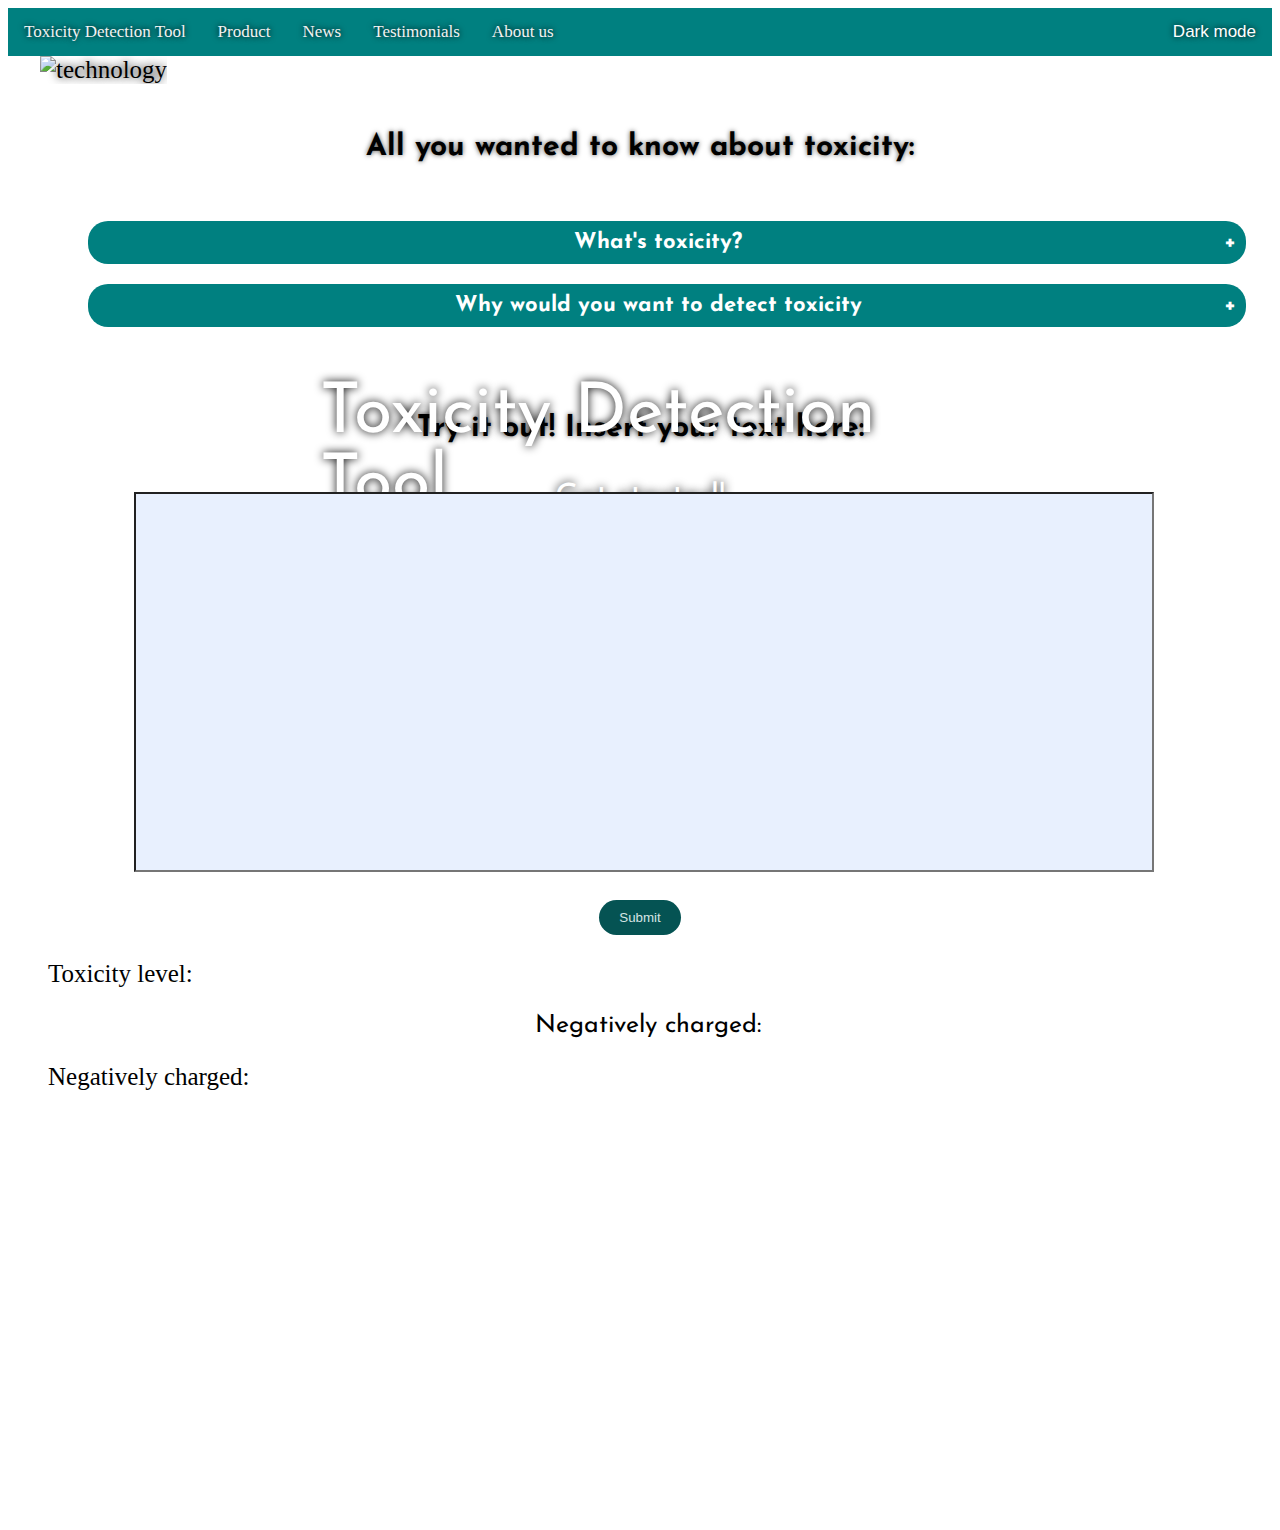
==== index.html @ 4daff63c "Poprwiłam layout textboxa na indexie, wyśrodkowałam gwiazdki na respon., usunęłam interpunkcję z lis" ====
<!--Projekt Wilki.-->
<!DOCTYPE html>
<html>

<link rel="stylesheet" href="style_sheet.css">
<link rel="preconnect" href="https://fonts.googleapis.com">
<link href="https://fonts.googleapis.com/css2?family=Josefin+Sans&display=swap" rel="stylesheet">

<head>
  <meta name="viewport" content="width=device-width, initial-scale=1.0">
  <link href="https://cdn.jsdelivr.net/npm/bootstrap@5.1.3/dist/css/bootstrap.min.css" rel="stylesheet" integrity="sha384-1BmE4kWBq78iYhFldvKuhfTAU6auU8tT94WrHftjDbrCEXSU1oBoqyl2QvZ6jIW3" crossorigin="anonymous">
  <script src="https://cdnjs.cloudflare.com/ajax/libs/Chart.js/2.9.4/Chart.js"></script>
</head>


  <div class="topnav">
    <a class = "chosen_one" href="./index.html">Toxicity Detection Tool</a>
    <a class = "chosen_one" href="./product.html">Product</a>
    <a class = "chosen_one" href="./news.html">News</a>
    <a class = "chosen_one" href="./testimonials.html">Testimonials</a>
    <a class = "chosen_one" href="./about_us.html">About us</a>

    <!-- DARK MODE -->
    <button id='darkModeButton' class='dark darkbutton chosen_one' onclick='darkMode()'>Dark mode</button>
    <script>
      function darkMode() {
        var element = document.body;
        element.classList.toggle('dark-mode');
      }
    </script>
  </div>

  <div>
    <button onclick="topFunction()" id="myBtn" title="Go to top"><b>↑</b></button>
  </div>


  <div class="tab_title">
    <title>Toxicity Detection Tool</title>
    <link rel="icon" type="image/png" href="https://cdn2.iconfinder.com/data/icons/conceptual-mixed-2/50/frustration-angry-face-avatar-emoticon-512.png" sizes="16x10">
  </div>

  <body>
    <div class="main_title">
      <img src="https://github.com/NLP-UG-2020-21/Wilki_Project/blob/main/Backgrounds%20and%20pictures/index.jpg?raw=true" alt="technology"  style="width:100%;">
      <div class="centered">Toxicity Detection Tool</div>
      <a class ="reference1" href="#main_info"><br><br><br>Get started!</a>
  </div>

    <br>
    <div id = "main_info">
      <h1>All you wanted to know about toxicity:</h1>
      <br>
        <h2 class="collapsible"> What's toxicity?</h2>
          <div class="content">
            <p>We live during the time of significant growth of the Internet and social media usage. <br>It is undeniable that worldwide communication and creating complex community became crucial in our everyday live.
            <br>
            People's usage of the internet includes posting and commenting someone's activity on different portals. <br>Being online gives us opportunity to express our opinions anonymously, which causes in growing presence of hate speech.
            <br>
              According to the website of a <a href='https://support.perspectiveapi.com/s/' target='_blank'>Perspective API</a> toxicity might be explained as: "a rude, disrespectful, or unreasonable comment that is likely to make you leave discussion."
            </p>
          </div>

          <h2 class="collapsible"> Why would you want to detect toxicity </h2>
            <div class="content">
              <p>Nowadays, websites try to put a lot of focus on supervising users' safety. Creators as well as whole communities have to face increasing amount of hate speech present in the comments. <br>Therefore, moderating and monitoring these toxic comments is such a crucial issue. <br>That type of content is often full of aggression, racism and other dangerous aspects which has damaging impact on the users' mental health.
              <br> On the other hand, this type of comments does not encourage users to take their part in different discussions.
              </p>
            </div>
            <br><br>

    <!--Box-->
    <h1><label for="textbox">Try it out! Insert your text here:</label><br> </h1>
    <div id="box">
      <form id="myForm">
        <br>
        <input type="text" id="textBox"/><br><br>
        <input id='submitbutton' class='dark radious' type="submit" value="Submit" />
      </form>
      <ul id="results">Toxicity level: </ul>
     <p>Negatively charged: </p>
     <ul id="resultsK">Negatively charged: </ul>
  </div>
  <canvas id="myChart" width="400" height="400"></canvas>


    </div>
     <!--Loading screen-->
    <div class='spinner-wrapper'>
      <div class="spinner"></div>
    </div>
    <script>
      let spinnerWrapper = document.querySelector('.spinner-wrapper');

      window.addEventListener('load', function () {
          // spinnerWrapper.style.display = 'none';
          spinnerWrapper.parentElement.removeChild(spinnerWrapper);
      });
  </script>
  <script src="https://cdn.jsdelivr.net/npm/axios/dist/axios.min.js"></script>
  <script src="script.js"></script>

    </body>
</html>
---- style_sheet.css ----
/*Poniżej collapsable z indexu*/
#mainForm { 
  display: block;
  margin-left: auto;
  margin-right: auto;
  width: 40%;
  
}

/* Poniżej jest guzik do scroll up */
#myBtn {
  display: none; /* Hidden by default */
  position: fixed; /* Fixed/sticky position */
  bottom: 10px; /* Place the button at the bottom of the page */
  right: 10px; /* Place the button 30px from the right */
  z-index: 99; /* Make sure it does not overlap */
  border: none; /* Remove borders */
  outline: none; /* Remove outline */
  background-color: rgb(5, 83, 83); /* Set a background color */
  color: white; /* Text color */
  cursor: pointer; /* Add a mouse pointer on hover */
  padding: 15px; /* Some padding */
  border-radius: 20px; /* Rounded corners */
  font-size: 20px; /* Increase font size */
  font-family: 'Josefin Sans', sans-serif;
}

#myBtn:hover {
  background-color: #555; /* Add a dark-grey background on hover */
}
/* Powyżej jest guzik do scroll up */




/* Poniżej są obrazki z tekstem do about me */

.cool_photo {
  position: relative;
}

.cool_photo img {
  width: 500px;
  height:500px;
}

.profile_photo {
  border-radius: 50%;
  display: block;
  width: 100%;
  height: auto;
}

.responsive{
  width:100%;
  height:auto;
}

.overlay {
  position: absolute;
  bottom: 100%;
  left: 0;
  right: 0;
  background-color: rgb(5, 83, 83);
  overflow: hidden;
  width: 100%;
  height: 0;
  transition: .5s ease;
}

.cool_photo:hover .overlay {
  border-radius: 50%;
  opacity: 0.9;
  bottom: 0;
  height: 100%;
}

.text {
  white-space: nowrap; 
  color: white;
  font-size: 15px;
  position: absolute;
  overflow: hidden;
  top: 50%;
  left: 50%;
  transform: translate(-50%, -50%);
  -ms-transform: translate(-50%, -50%);
}

#photo_container {
  display: flex;
  flex-wrap: wrap;
  flex-direction: column;
  gap: 20px;
}

#photo_container > div {
  margin: auto;
}

/* div.pic1 {
  float: left;
}

div.pic2 {
  float: right;
}

div.pic3 {
  float: left;
}

div.pic4 {
  float: right;
} */
/* Powyżej są obrazki z tekstem do about me */

#textBox {
width: 80%;
vertical-align: text-top;
background-color:rgb(232, 240, 254);
  height:200px;
  font-size:large;
  color: #000000;
  margin: 0 auto;
  padding-bottom: 175px;

  position:relative; left:10%;
}
  #textBox input {
    background-color:rgb(232, 240, 254);
    vertical-align: text-top;
    color: #000000;
   }
   .dark-mode #textBox {
    width: 80%;
    vertical-align: text-top;
    background-color:rgb(115, 121, 131);
      height:200px;
      font-size:large;
      color: #000000;
      margin: 0 auto;
      padding-bottom: 175px;}

/*#textbox {
  width: 130px;
  box-sizing: border-box;
  border: 2px solid rgb(96, 96, 96);
  border-radius: 4px;
  font-size: 16px;
  background-color: rgb(96, 96, 96);
  background-image: url('https://www.google.com/url?sa=i&url=https%3A%2F%2Ficon-icons.com%2Ficon%2Fwrite%2F176713&psig=AOvVaw1kFp3rC7qn74HLMUrngSrL&ust=1647290139997000&source=images&cd=vfe&ved=0CAsQjRxqFwoTCJjdjJX4w_YCFQAAAAAdAAAAABAF');
  background-position: 10px 10px; 
  background-repeat: no-repeat;
  padding: 12px 20px 12px 40px;
  transition: width 0.4s ease-in-out;
  margin-left: 60px;
}*/

#submitbutton {
  display: block;
  margin: 0 auto;
  color: #d5e4e4;
  background-color:rgb(5, 83, 83);
}


.main_title {
  text-shadow: 0 0 10px rgb(0, 0, 0);
  width: 100%;
  max-width: 1200px;
  margin:auto;

}

.reference1{
  position: absolute;
  top: 50%;
  left: 50%;
  transform: translate(-50%, -50%);
  color: rgb(255, 255, 255);
  font-size: 32px;
  font-family: 'Josefin Sans', sans-serif;
  margin:auto;
}

.reference1:hover{
  position: absolute;
  top: 50%;
  left: 50%;
  transform: translate(-50%, -50%);
  color: rgb(5, 83, 83);
  font-size: 35px;
  font-family: 'Josefin Sans', sans-serif;
}

.chosen_one {
  text-shadow: 0 0 6px rgb(0, 0, 0);
}

.container {
    position: relative;
    text-align: center;
    color: white;
    display:flex;
  }

  /* Centered text */
.centered {
    position: absolute;
    top: 50%;
    left: 50%;
    transform: translate(-50%, -50%);
    color: white;
    font-size: 70px;
    font-family: 'Josefin Sans', sans-serif;
    margin:auto;
  }

/* Ania */

h1 {
  font-family: 'Josefin Sans', sans-serif;
  font-size: 30px;
  text-align: center;
  text-shadow: 0 0 5px rgb(87, 86, 86);
}

  h2 {
    font-family: 'Josefin Sans', sans-serif;
    font-size: 22px; 
	  position: relative;
	  background:teal;
	  border: 4px solid #fff;
	  padding: 4px 15px;
	  color: white;
	  border-radius: 20px;
    width: 700px;
    margin: 0 auto;
  }

  h2:hover {
    font-family: 'Josefin Sans', sans-serif;
    font-size: 25px;
    background:cadetblue;
  }

  p {
    font-family: 'Josefin Sans', sans-serif;
    margin-left: 15px;
    text-align: center;

  }

  a:link {
    text-decoration: none;
  }

 /* Collapsible - to te składane menu, które można rozwinąć przez plusa z prawej :) */

 .collapsible {
  background-color: teal;
  color: white;
  cursor: pointer;
  padding: 10px;
  width: 90%;
  border: none;
  text-align: center;
  outline: none;
  font-size: 22px;
  text-align: center;
  margin-top: 10px;
  margin-bottom: 10px;
  margin-right: 150px;
  margin-left: 80px;
}

.active, .collapsible:hover {
  background-color: #339999;
}

.collapsible:after {
  content: '\002B';
  color: white;
  font-weight: bold;
  float: right;
  margin-left: 5px;
}

.collapsible.active:after {
  content: "\2212";
}

.content {
  padding: 0 18px;
  max-height: 0;
  overflow: hidden;
  transition: max-height 0.2s ease-out;

}
 /* Navigation bar style */
 .topnav {
  overflow: hidden;
  background-color: teal;
}

.topnav a {
  float: left;
  color: #f2f2f2;
  text-align: center;
  padding: 14px 16px;
  text-decoration: none;
  font-size: 17px;
}


.topnav a:hover {
  background-color: #d5e4e4;
  color: black;
}

.darkbutton:hover {
  background-color: #d5e4e4;
  color: black;  
}

.topnav a.active {
  background-color: #2c4747;
  color: white;
}
/*@media screen and (max-width:768px){
  p{font-size:1.5em;
} 
}
@media screen and (min-width:550px){
  p{font-size:1.5rem;
} 
}
@media screen  and (max-width:768px){
  h2{font-size:2em;
  }
}

@media screen  and (min-width:550px){
  h2{font-size:2.5em;
  }
}

@media screen  and (max-width:768px){
  h2{font-size:2rem;
  }
}

@media screen  and (max-width:768px){
  text{font-size:1.5em;
  }
}
@media screen  and (min-width:550px){
  text{font-size:1.75rem;
  }
}*/
/* BUTTONS DESIGN */
.radious {
  background-color: teal;
  color: white;
  border-radius: 20px ;
  border: none;
  text-align: center;
  padding: 10px 20px;
}
/* BUTTONS DESIGN koniec */


/* DARK MODE */
.darkbutton {
  background-color: teal;
  color: white;
  border: none;
  text-align: center;
  padding: 14px 16px;
  text-decoration: none;
  font-size: 17px;
  float: right;
}

body {
  background-color: white;
  color: black;
  font-size: 25px;
}

.dark-mode {
  background-color: black;
  color: white;
}


.dark-mode #textbox {
  background-color: black;
  color: white;
  text-align: justify;
}

.dark-mode .dark {
  background-color:teal;
  color: white;
  border-radius: 12px;
}

.dark-mode img {
  filter: brightness(40%);}
/* DARK MODE koniec */

/*textbox*/
#textbox {
  width: 90%;
  height: 50vh;
}

/*Loading screen*/
.spinner-wrapper{
  width: 100%;
  height: 100%;
  background-color: #ffffff;
  position: absolute;
  top: 0;
  left: 0;
  z-index: 9999;
  display: flex;
  align-items: center;
  justify-content: center;
}

.spinner {
  position: relative;
  width: 8rem;
  height: 8rem;
  border-radius: 50%;
}

.spinner::before,
.spinner:after{
  content: "";
  position: absolute;
  border-radius: 50%;
}

.spinner:before {
  width: 100%;
  height: 100%;
  background-image:linear-gradient(90deg, #124ee7 0%,#119684 100% );
  animation: spin .5s infinite linear;
  
}
.spinner:after {
  width: 90%;
  height: 90%;
  background-color: #ffffff;
  top: 50%;
  left: 50%;
  transform: translate(-50%, -50%);
}

@keyframes spin {
  to {
      transform: rotate(360deg);
  }
}

/*Infobox*/
.infoBox{
  font-size: larger;
  font-family:'Lucida Sans', 'Lucida Sans Regular', 'Lucida Grande', 'Lucida Sans Unicode', Geneva, Verdana, sans-serif;
  text-align: center;
  border-radius: 25px;
  margin: auto;
  width: 70%;
  border: 6px solid rgb(7, 133, 104);
  padding: 10px;
  }

  .infoBox2{
    font-size: larger;
    font-family:'Lucida Sans', 'Lucida Sans Regular', 'Lucida Grande', 'Lucida Sans Unicode', Geneva, Verdana, sans-serif;
    text-align: center;
    border-radius: 25px;
    margin: auto;
    width: 70%;
    border: 3px solid rgb(7, 133, 104);
    padding: 10px;
    }

  .date {
    font-size:small;
    color: #555;
    text-align: center;
  }


/* testimonials design */

#testimonials p {
  text-align: left;
}

#testimonials h5 {
  border: solid teal;
  margin-left: 18cm;
  height: 31px;
  width: 90px;
  background-color: teal;
  border-radius: 25px;
  text-align: center;
  text-shadow: 0 0 5px #9fd3c7;
  color: white;
  margin: 0 auto;
}

/*#score {
  border: solid teal;
  margin-left: 18cm;
  height: 70px;
  width: 150px;
  background-color: teal;
  border-radius: 25px;
  text-align: center;
  text-shadow: 0 0 5px #9fd3c7;
  color: white;
}*/
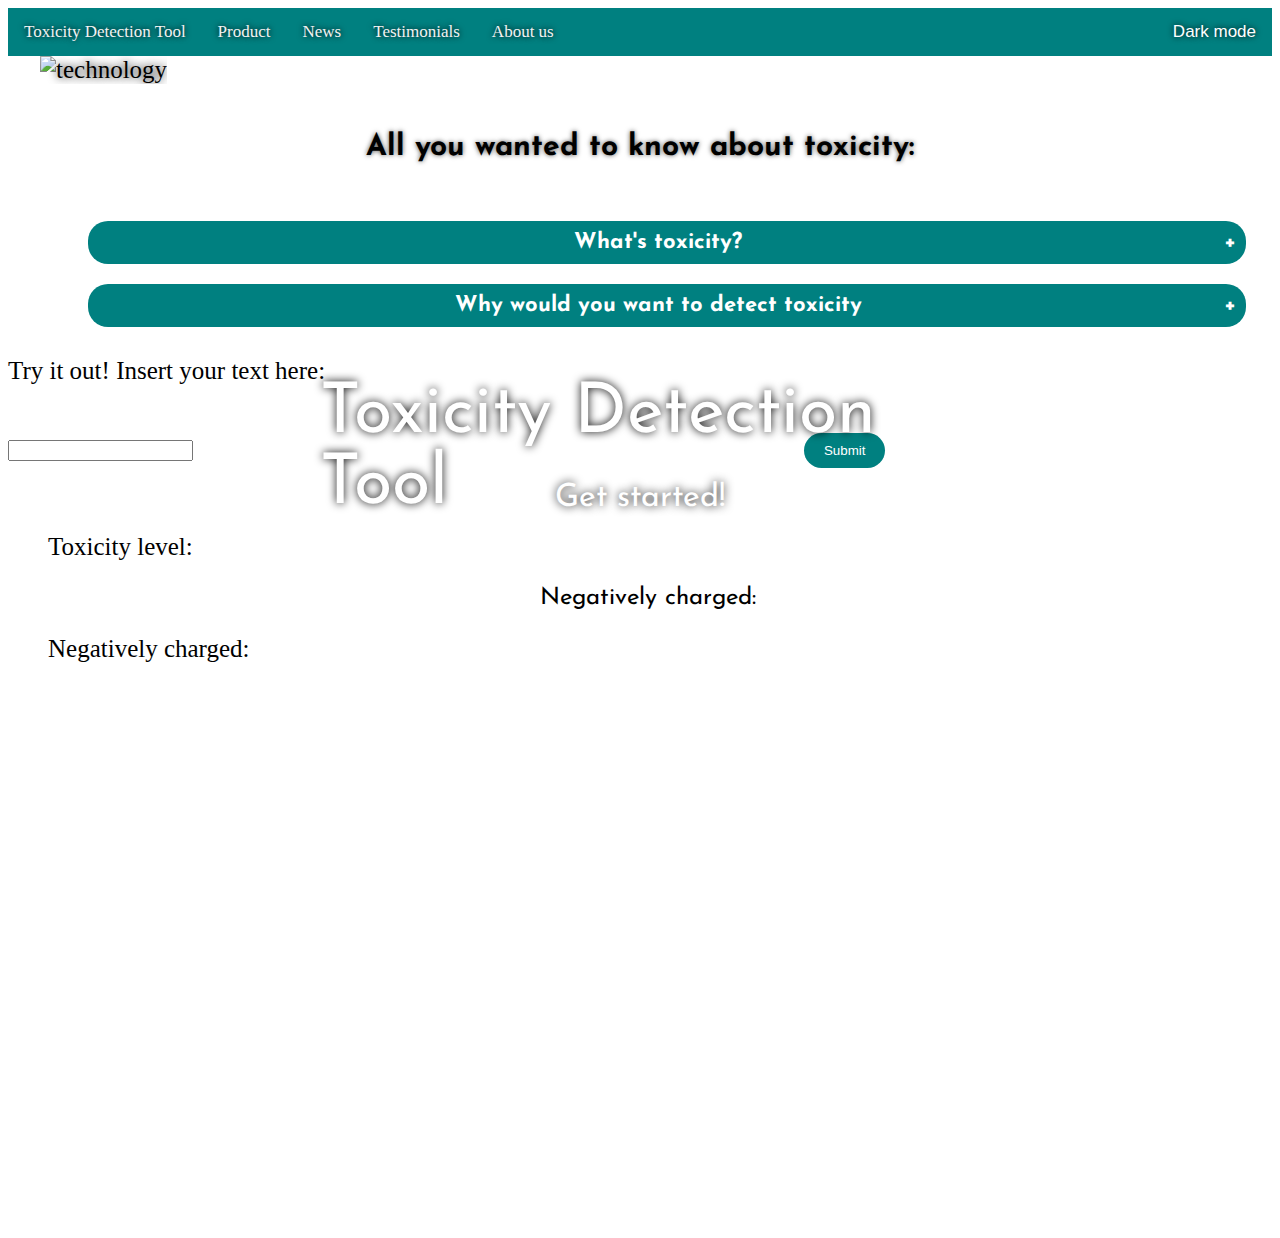
==== commit 11140689: "Charts" ====
--- a/index.html
+++ b/index.html
@@ -67,21 +67,21 @@
               <br> On the other hand, this type of comments does not encourage users to take their part in different discussions.
               </p>
             </div>
-            <br><br>
 
     <!--Box-->
-    <h1><label for="textbox">Try it out! Insert your text here:</label><br> </h1>
+    <h1></h1><label for="textbox">Try it out! Insert your text here:</label><br> </h1>
     <div id="box">
       <form id="myForm">
         <br>
-        <input type="text" id="textBox"/><br><br>
+        <input type="text" id="textBox" />
         <input id='submitbutton' class='dark radious' type="submit" value="Submit" />
       </form>
       <ul id="results">Toxicity level: </ul>
      <p>Negatively charged: </p>
      <ul id="resultsK">Negatively charged: </ul>
   </div>
-  <canvas id="myChart" width="400" height="400"></canvas>
+  <canvas id="myChart" width="550" height="550"></canvas>
+  <canvas id="pieChart" width="550" height="550"></canvas>
 
 
     </div>
--- a/style_sheet.css
+++ b/style_sheet.css
@@ -37,11 +37,8 @@
 
 .cool_photo {
   position: relative;
-}
-
-.cool_photo img {
-  width: 500px;
-  height:500px;
+  width: 70%;
+
 }
 
 .profile_photo {
@@ -87,18 +84,7 @@
   -ms-transform: translate(-50%, -50%);
 }
 
-#photo_container {
-  display: flex;
-  flex-wrap: wrap;
-  flex-direction: column;
-  gap: 20px;
-}
-
-#photo_container > div {
-  margin: auto;
-}
-
-/* div.pic1 {
+div.pic1 {
   float: left;
 }
 
@@ -112,58 +98,31 @@
 
 div.pic4 {
   float: right;
-} */
+}
 /* Powyżej są obrazki z tekstem do about me */
 
-#textBox {
-width: 80%;
-vertical-align: text-top;
-background-color:rgb(232, 240, 254);
-  height:200px;
-  font-size:large;
-  color: #000000;
-  margin: 0 auto;
-  padding-bottom: 175px;
-
-  position:relative; left:10%;
-}
-  #textBox input {
-    background-color:rgb(232, 240, 254);
-    vertical-align: text-top;
-    color: #000000;
-   }
-   .dark-mode #textBox {
-    width: 80%;
-    vertical-align: text-top;
-    background-color:rgb(115, 121, 131);
-      height:200px;
-      font-size:large;
-      color: #000000;
-      margin: 0 auto;
-      padding-bottom: 175px;}
-
-/*#textbox {
+
+#textbox {
   width: 130px;
   box-sizing: border-box;
-  border: 2px solid rgb(96, 96, 96);
+  border: 2px solid #ccc;
   border-radius: 4px;
   font-size: 16px;
-  background-color: rgb(96, 96, 96);
+  background-color: white;
   background-image: url('https://www.google.com/url?sa=i&url=https%3A%2F%2Ficon-icons.com%2Ficon%2Fwrite%2F176713&psig=AOvVaw1kFp3rC7qn74HLMUrngSrL&ust=1647290139997000&source=images&cd=vfe&ved=0CAsQjRxqFwoTCJjdjJX4w_YCFQAAAAAdAAAAABAF');
   background-position: 10px 10px; 
   background-repeat: no-repeat;
   padding: 12px 20px 12px 40px;
   transition: width 0.4s ease-in-out;
   margin-left: 60px;
-}*/
+}
 
 #submitbutton {
-  display: block;
-  margin: 0 auto;
-  color: #d5e4e4;
-  background-color:rgb(5, 83, 83);
-}
-
+  margin-left: 18cm;
+  margin-left: 16cm;
+  margin-bottom: 40px;
+  margin-top: 20px;
+}
 
 .main_title {
   text-shadow: 0 0 10px rgb(0, 0, 0);
@@ -236,7 +195,6 @@
 	  color: white;
 	  border-radius: 20px;
     width: 700px;
-    margin: 0 auto;
   }
 
   h2:hover {
@@ -328,7 +286,7 @@
   background-color: #2c4747;
   color: white;
 }
-/*@media screen and (max-width:768px){
+@media screen and (max-width:768px){
   p{font-size:1.5em;
 } 
 }
@@ -358,7 +316,7 @@
 @media screen  and (min-width:550px){
   text{font-size:1.75rem;
   }
-}*/
+}
 /* BUTTONS DESIGN */
 .radious {
   background-color: teal;
@@ -513,18 +471,13 @@
   text-align: center;
   text-shadow: 0 0 5px #9fd3c7;
   color: white;
-  margin: 0 auto;
-}
-
-/*#score {
-  border: solid teal;
-  margin-left: 18cm;
-  height: 70px;
-  width: 150px;
-  background-color: teal;
-  border-radius: 25px;
-  text-align: center;
-  text-shadow: 0 0 5px #9fd3c7;
-  color: white;
-}*/
-  +}
+
+
+#myChart {
+  float: left;
+}
+
+#pieChart {
+  float: right;
+}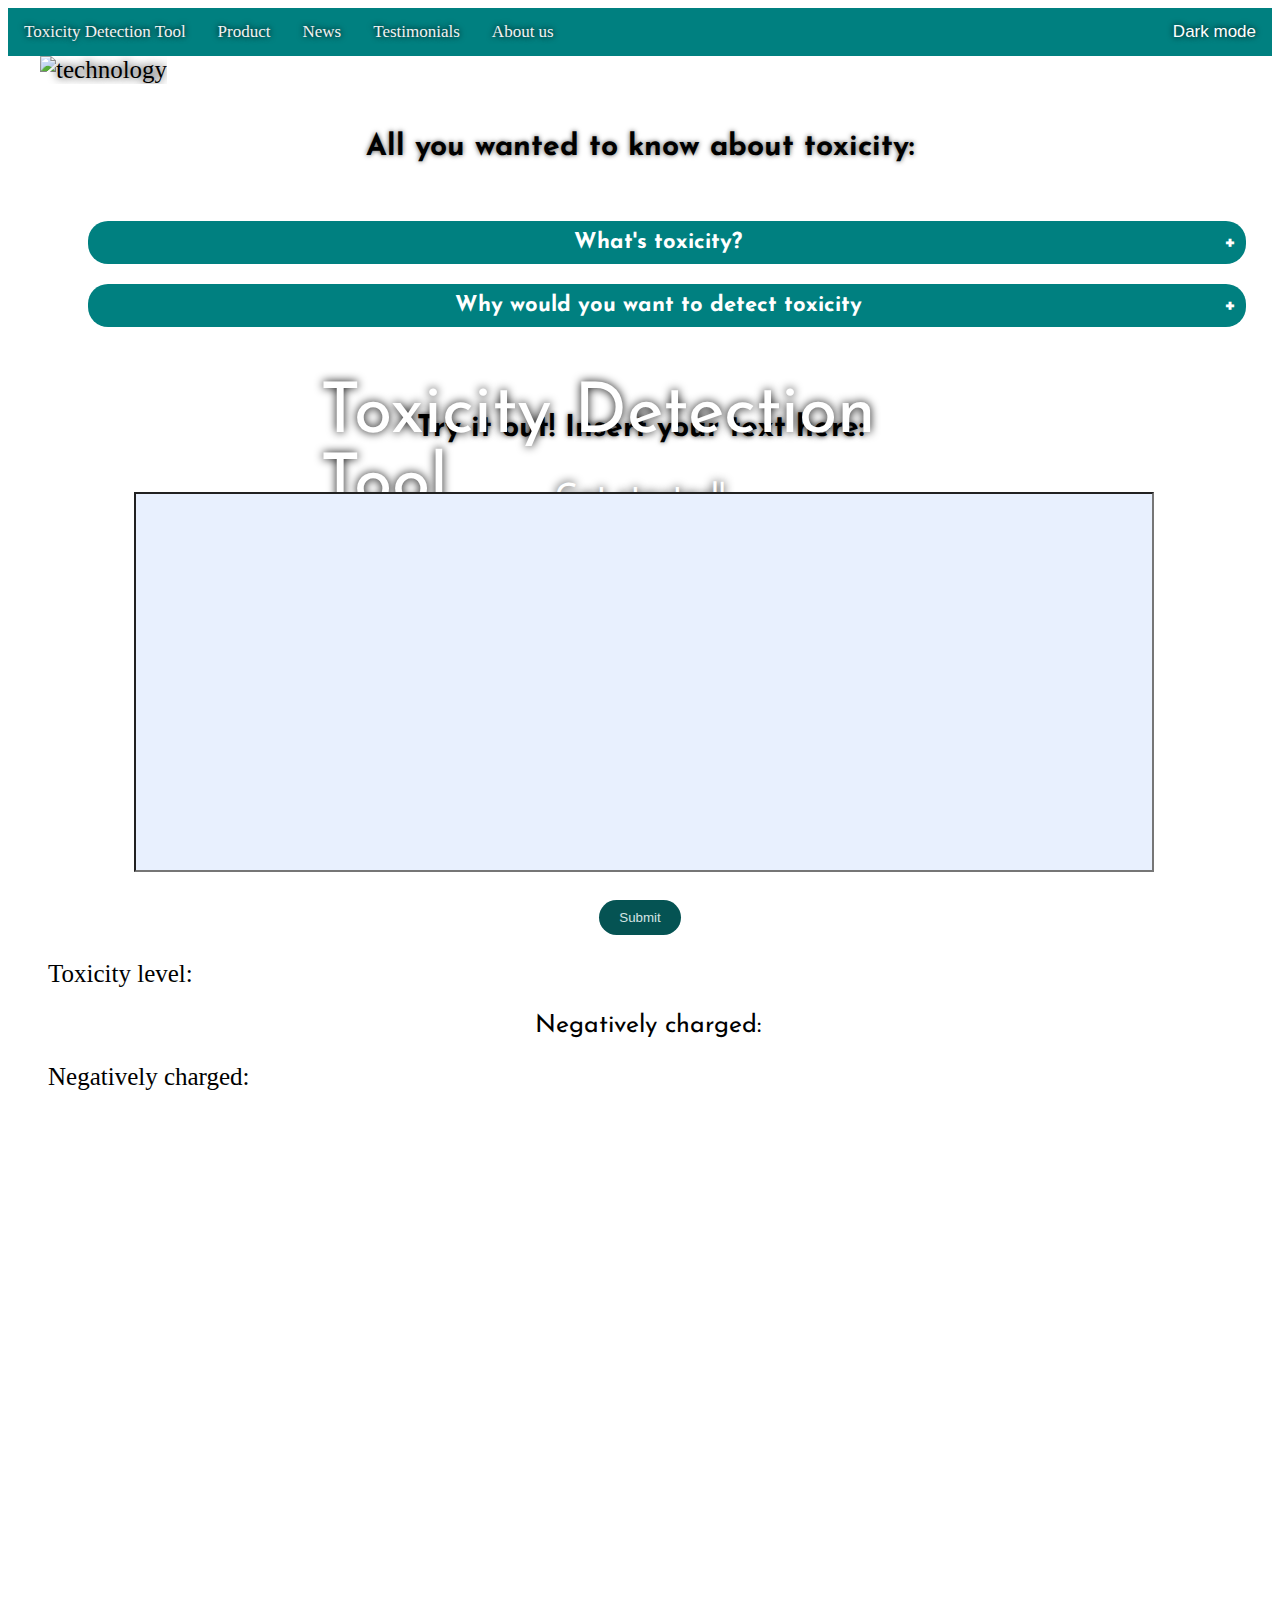
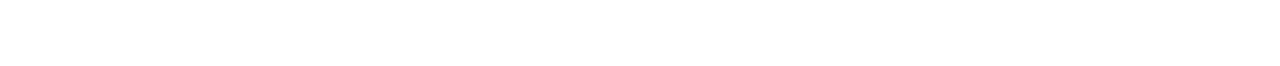
==== commit 2a173d9e: "Merge pull request #75 from NLP-UG-2020-21/add_chart" ====
--- a/index.html
+++ b/index.html
@@ -67,13 +67,14 @@
               <br> On the other hand, this type of comments does not encourage users to take their part in different discussions.
               </p>
             </div>
+            <br><br>
 
     <!--Box-->
-    <h1></h1><label for="textbox">Try it out! Insert your text here:</label><br> </h1>
+    <h1><label for="textbox">Try it out! Insert your text here:</label><br> </h1>
     <div id="box">
       <form id="myForm">
         <br>
-        <input type="text" id="textBox" />
+        <input type="text" id="textBox"/><br><br>
         <input id='submitbutton' class='dark radious' type="submit" value="Submit" />
       </form>
       <ul id="results">Toxicity level: </ul>
--- a/style_sheet.css
+++ b/style_sheet.css
@@ -37,8 +37,11 @@
 
 .cool_photo {
   position: relative;
-  width: 70%;
-
+}
+
+.cool_photo img {
+  width: 500px;
+  height:500px;
 }
 
 .profile_photo {
@@ -84,7 +87,18 @@
   -ms-transform: translate(-50%, -50%);
 }
 
-div.pic1 {
+#photo_container {
+  display: flex;
+  flex-wrap: wrap;
+  flex-direction: column;
+  gap: 20px;
+}
+
+#photo_container > div {
+  margin: auto;
+}
+
+/* div.pic1 {
   float: left;
 }
 
@@ -98,31 +112,58 @@
 
 div.pic4 {
   float: right;
-}
+} */
 /* Powyżej są obrazki z tekstem do about me */
 
-
-#textbox {
+#textBox {
+width: 80%;
+vertical-align: text-top;
+background-color:rgb(232, 240, 254);
+  height:200px;
+  font-size:large;
+  color: #000000;
+  margin: 0 auto;
+  padding-bottom: 175px;
+
+  position:relative; left:10%;
+}
+  #textBox input {
+    background-color:rgb(232, 240, 254);
+    vertical-align: text-top;
+    color: #000000;
+   }
+   .dark-mode #textBox {
+    width: 80%;
+    vertical-align: text-top;
+    background-color:rgb(115, 121, 131);
+      height:200px;
+      font-size:large;
+      color: #000000;
+      margin: 0 auto;
+      padding-bottom: 175px;}
+
+/*#textbox {
   width: 130px;
   box-sizing: border-box;
-  border: 2px solid #ccc;
+  border: 2px solid rgb(96, 96, 96);
   border-radius: 4px;
   font-size: 16px;
-  background-color: white;
+  background-color: rgb(96, 96, 96);
   background-image: url('https://www.google.com/url?sa=i&url=https%3A%2F%2Ficon-icons.com%2Ficon%2Fwrite%2F176713&psig=AOvVaw1kFp3rC7qn74HLMUrngSrL&ust=1647290139997000&source=images&cd=vfe&ved=0CAsQjRxqFwoTCJjdjJX4w_YCFQAAAAAdAAAAABAF');
   background-position: 10px 10px; 
   background-repeat: no-repeat;
   padding: 12px 20px 12px 40px;
   transition: width 0.4s ease-in-out;
   margin-left: 60px;
-}
+}*/
 
 #submitbutton {
-  margin-left: 18cm;
-  margin-left: 16cm;
-  margin-bottom: 40px;
-  margin-top: 20px;
-}
+  display: block;
+  margin: 0 auto;
+  color: #d5e4e4;
+  background-color:rgb(5, 83, 83);
+}
+
 
 .main_title {
   text-shadow: 0 0 10px rgb(0, 0, 0);
@@ -195,6 +236,7 @@
 	  color: white;
 	  border-radius: 20px;
     width: 700px;
+    margin: 0 auto;
   }
 
   h2:hover {
@@ -286,7 +328,7 @@
   background-color: #2c4747;
   color: white;
 }
-@media screen and (max-width:768px){
+/*@media screen and (max-width:768px){
   p{font-size:1.5em;
 } 
 }
@@ -316,7 +358,7 @@
 @media screen  and (min-width:550px){
   text{font-size:1.75rem;
   }
-}
+}*/
 /* BUTTONS DESIGN */
 .radious {
   background-color: teal;
@@ -471,6 +513,7 @@
   text-align: center;
   text-shadow: 0 0 5px #9fd3c7;
   color: white;
+  margin: 0 auto;
 }
 
 
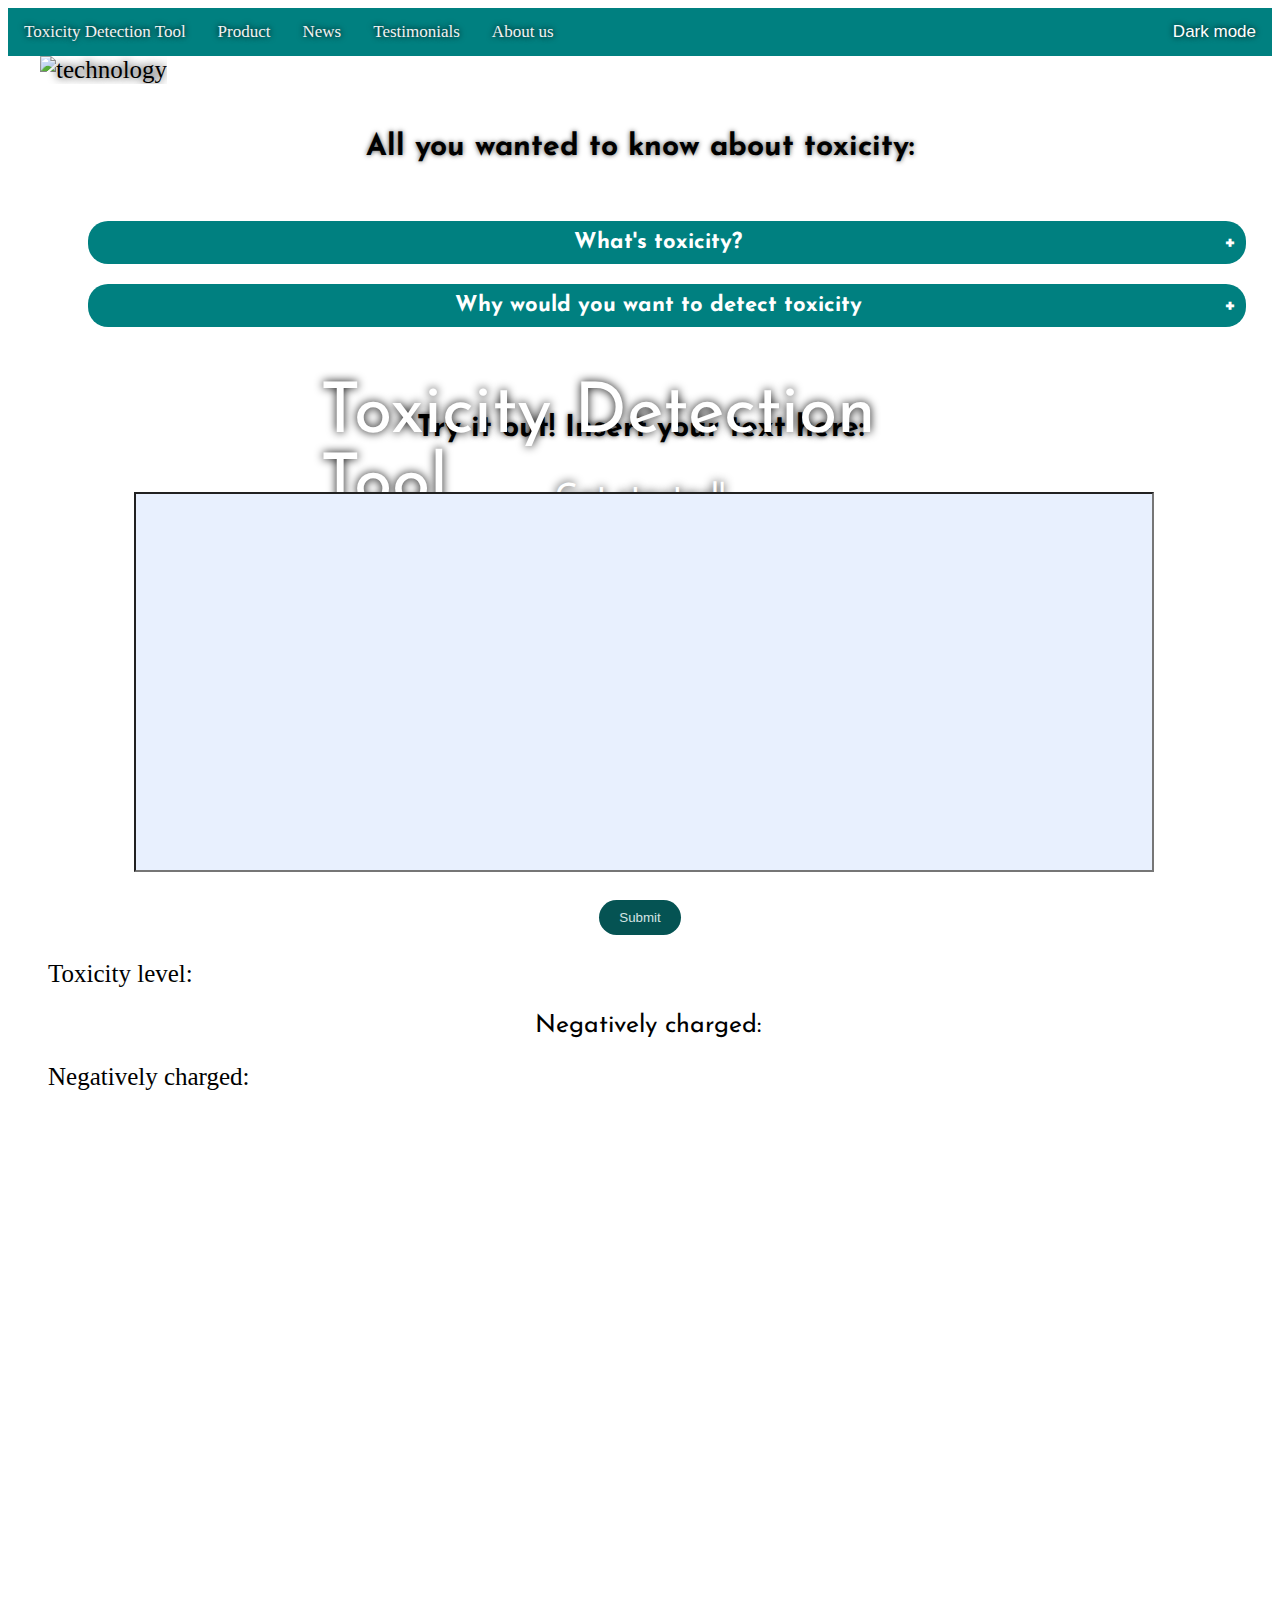
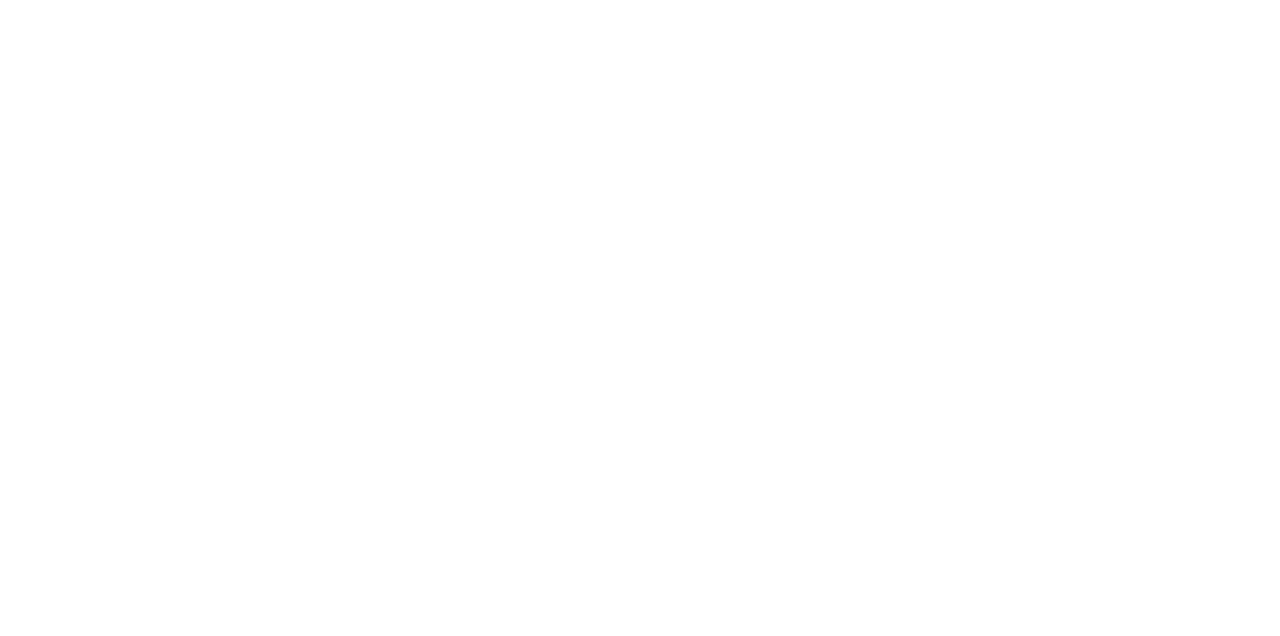
==== commit 771fea11: "troche poprawiłam wykresy" ====
--- a/index.html
+++ b/index.html
@@ -81,7 +81,9 @@
      <p>Negatively charged: </p>
      <ul id="resultsK">Negatively charged: </ul>
   </div>
-  <canvas id="myChart" width="550" height="550"></canvas>
+  <canvas id="toxChart" width="550" height="550"></canvas>
+  <canvas id="sexChart" width="550" height="550"></canvas>
+  <canvas id="thrChart" width="550" height="550"></canvas>
   <canvas id="pieChart" width="550" height="550"></canvas>
 
 
@@ -99,6 +101,7 @@
       });
   </script>
   <script src="https://cdn.jsdelivr.net/npm/axios/dist/axios.min.js"></script>
+  <script src="https://cdn.jsdelivr.net/npm/chart.js"></script>
   <script src="script.js"></script>
 
     </body>
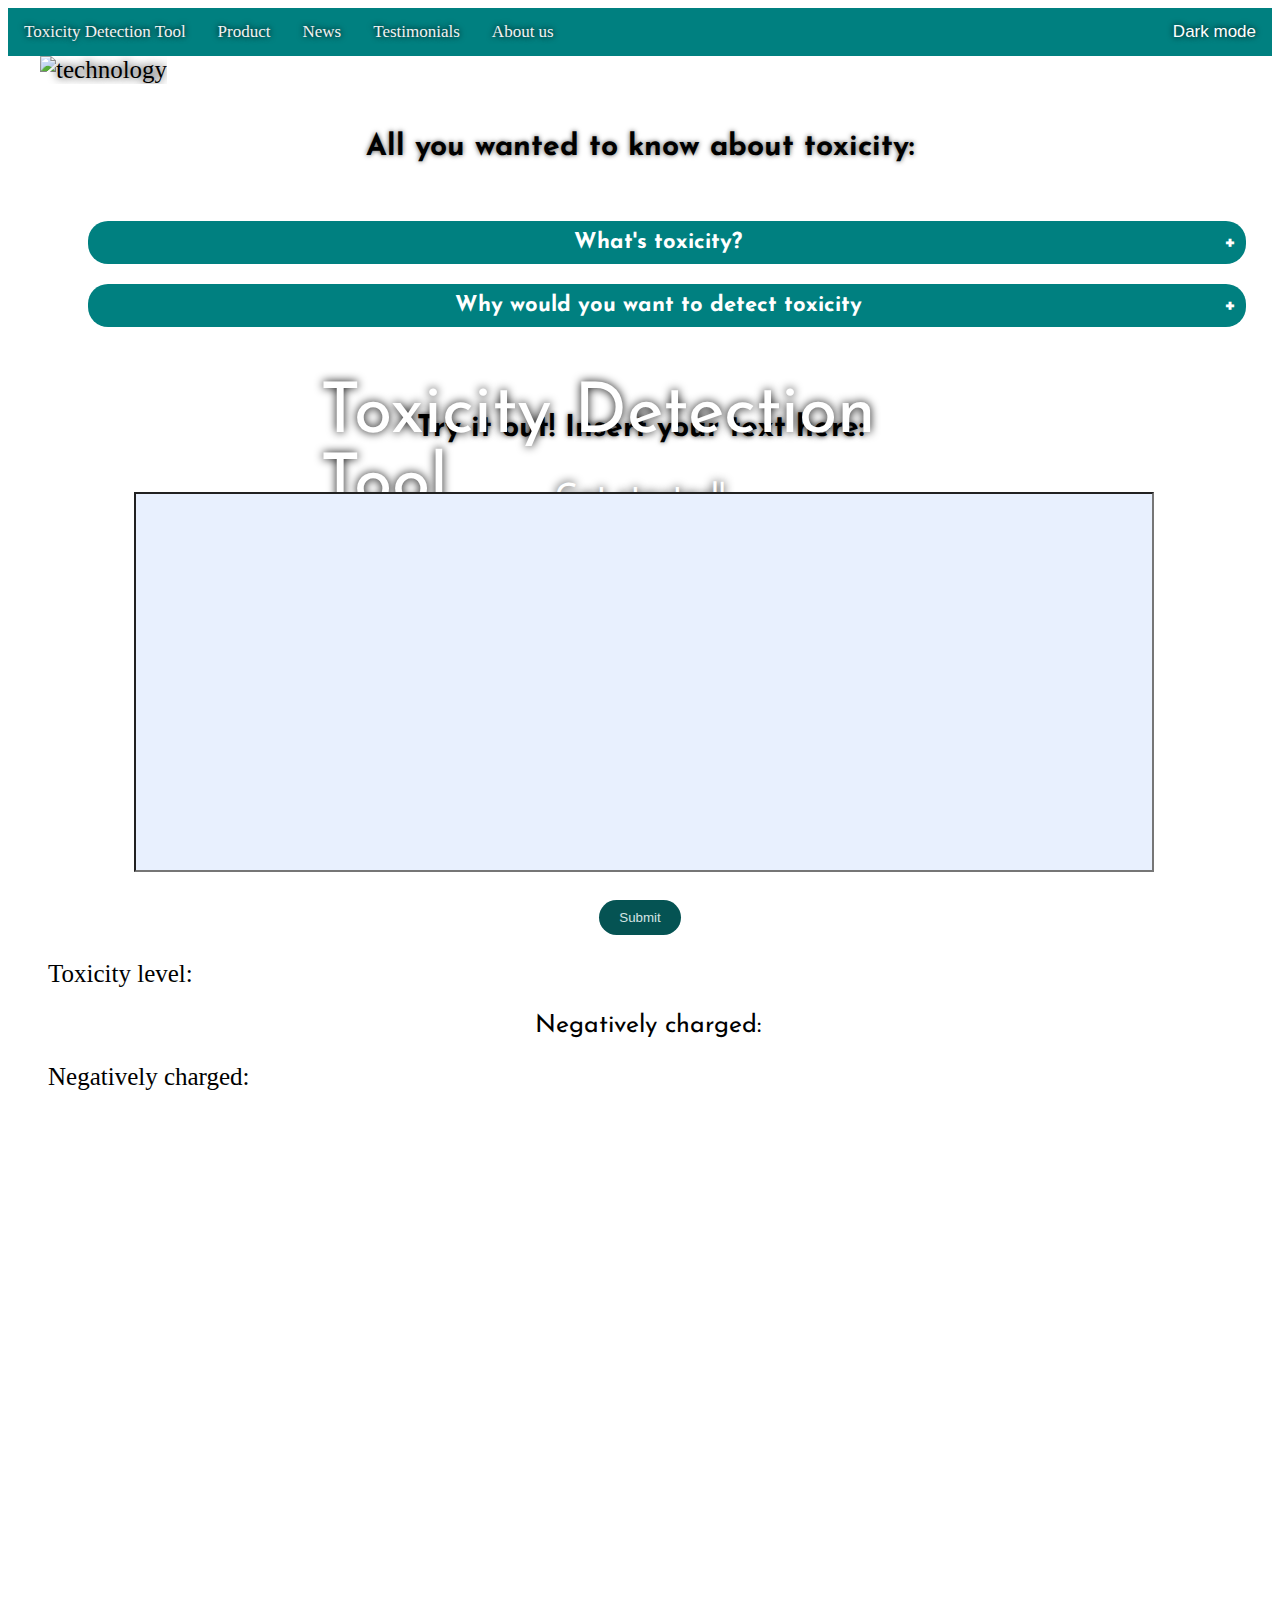
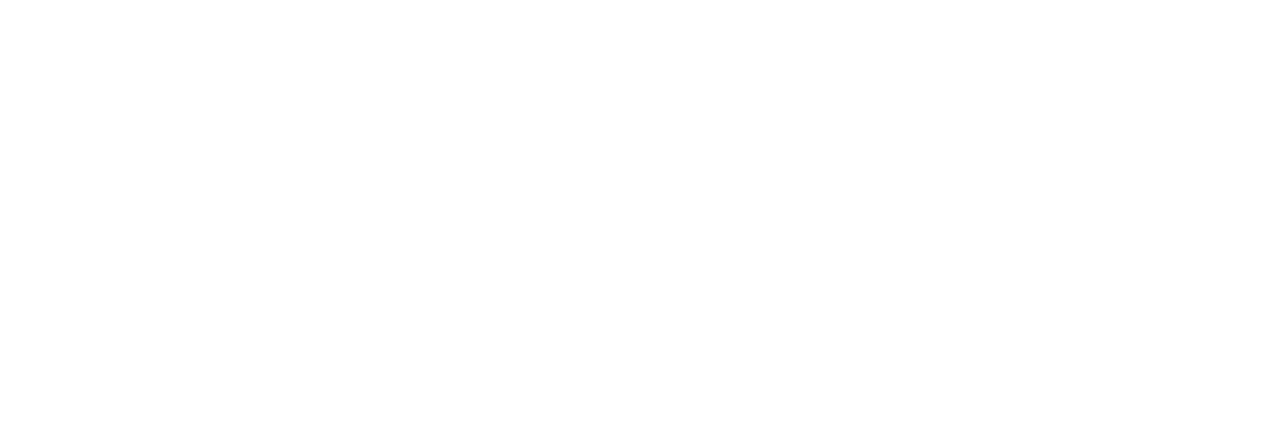
==== commit 5a708fe7: "zrobiłam te wykresy" ====
--- a/index.html
+++ b/index.html
@@ -81,10 +81,12 @@
      <p>Negatively charged: </p>
      <ul id="resultsK">Negatively charged: </ul>
   </div>
-  <canvas id="toxChart" width="550" height="550"></canvas>
-  <canvas id="sexChart" width="550" height="550"></canvas>
-  <canvas id="thrChart" width="550" height="550"></canvas>
-  <canvas id="pieChart" width="550" height="550"></canvas>
+  <canvas id="toxChart" width="450" height="450"></canvas> 
+  <canvas id="sexChart" width="450" height="450"></canvas>
+  <br>
+  <canvas id="thrChart" width="450" height="450"></canvas> 
+  <canvas id="pieChart" width="450" height="450"></canvas>
+ 
 
 
     </div>
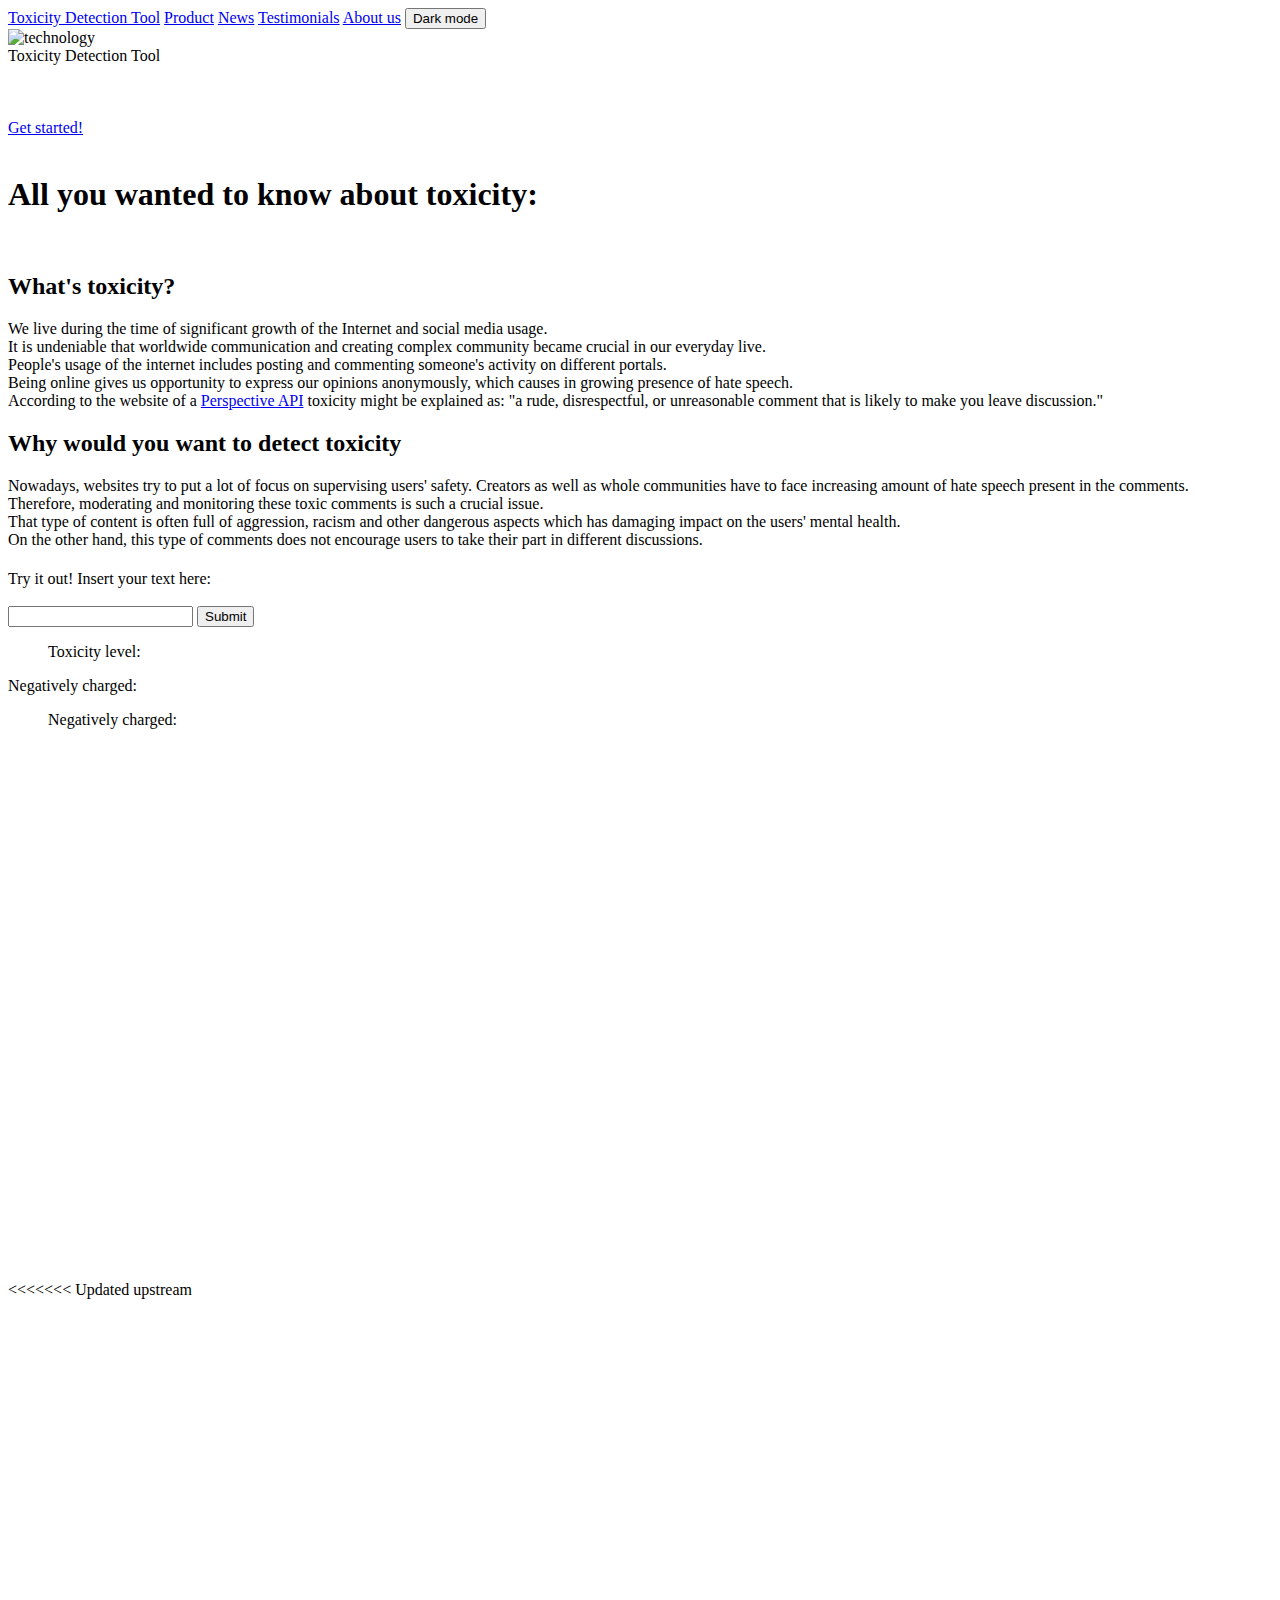
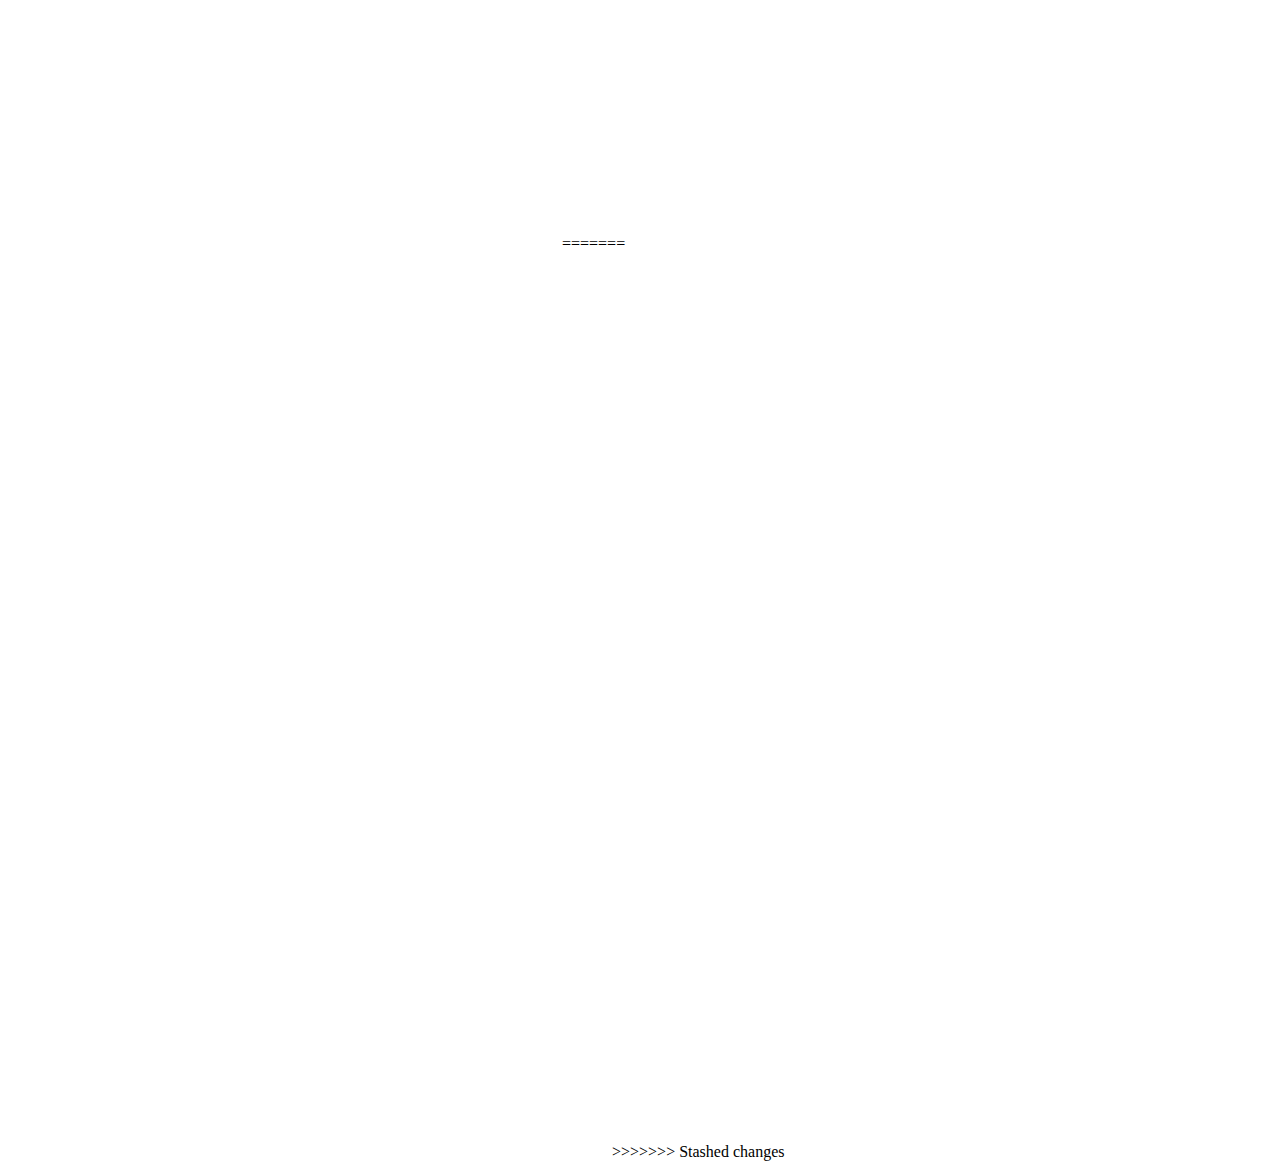
==== commit b83cf5f6: "Poprawki" ====
--- a/index.html
+++ b/index.html
@@ -67,26 +67,31 @@
               <br> On the other hand, this type of comments does not encourage users to take their part in different discussions.
               </p>
             </div>
-            <br><br>
 
     <!--Box-->
-    <h1><label for="textbox">Try it out! Insert your text here:</label><br> </h1>
+    <h1></h1><label for="textbox">Try it out! Insert your text here:</label><br> </h1>
     <div id="box">
       <form id="myForm">
         <br>
-        <input type="text" id="textBox"/><br><br>
+        <input type="text" id="textBox" />
         <input id='submitbutton' class='dark radious' type="submit" value="Submit" />
       </form>
       <ul id="results">Toxicity level: </ul>
      <p>Negatively charged: </p>
      <ul id="resultsK">Negatively charged: </ul>
   </div>
+<<<<<<< Updated upstream
+  <canvas id="myChart" width="550" height="550"></canvas>
+  <canvas id="pieChart" width="550" height="550"></canvas>
+=======
   <canvas id="toxChart" width="450" height="450"></canvas> 
   <canvas id="sexChart" width="450" height="450"></canvas>
+  <canvas id="thrChart" width="450" height="450"></canvas> 
   <br>
-  <canvas id="thrChart" width="450" height="450"></canvas> 
-  <canvas id="pieChart" width="450" height="450"></canvas>
+  
+  <canvas id="negChart" width="600" height="450"></canvas>
  
+>>>>>>> Stashed changes
 
 
     </div>
@@ -103,7 +108,6 @@
       });
   </script>
   <script src="https://cdn.jsdelivr.net/npm/axios/dist/axios.min.js"></script>
-  <script src="https://cdn.jsdelivr.net/npm/chart.js"></script>
   <script src="script.js"></script>
 
     </body>
--- a/style_sheet.css
+++ b/style_sheet.css
@@ -37,11 +37,8 @@
 
 .cool_photo {
   position: relative;
-}
-
-.cool_photo img {
-  width: 500px;
-  height:500px;
+  width: 70%;
+
 }
 
 .profile_photo {
@@ -63,9 +60,10 @@
   right: 0;
   background-color: rgb(5, 83, 83);
   overflow: hidden;
-  width: 100%;
+  width: 80%;
   height: 0;
   transition: .5s ease;
+  margin-left: 65px;
 }
 
 .cool_photo:hover .overlay {
@@ -87,18 +85,7 @@
   -ms-transform: translate(-50%, -50%);
 }
 
-#photo_container {
-  display: flex;
-  flex-wrap: wrap;
-  flex-direction: column;
-  gap: 20px;
-}
-
-#photo_container > div {
-  margin: auto;
-}
-
-/* div.pic1 {
+div.pic1 {
   float: left;
 }
 
@@ -112,9 +99,13 @@
 
 div.pic4 {
   float: right;
-} */
+}
 /* Powyżej są obrazki z tekstem do about me */
 
+<<<<<<< Updated upstream
+
+#textbox {
+=======
 #textBox {
 width: 80%;
 vertical-align: text-top;
@@ -138,32 +129,32 @@
     background-color:rgb(115, 121, 131);
       height:200px;
       font-size:large;
-      color: #000000;
+      color: #F3F3F3;
       margin: 0 auto;
       padding-bottom: 175px;}
 
 /*#textbox {
+>>>>>>> Stashed changes
   width: 130px;
   box-sizing: border-box;
-  border: 2px solid rgb(96, 96, 96);
+  border: 2px solid #ccc;
   border-radius: 4px;
   font-size: 16px;
-  background-color: rgb(96, 96, 96);
+  background-color: white;
   background-image: url('https://www.google.com/url?sa=i&url=https%3A%2F%2Ficon-icons.com%2Ficon%2Fwrite%2F176713&psig=AOvVaw1kFp3rC7qn74HLMUrngSrL&ust=1647290139997000&source=images&cd=vfe&ved=0CAsQjRxqFwoTCJjdjJX4w_YCFQAAAAAdAAAAABAF');
   background-position: 10px 10px; 
   background-repeat: no-repeat;
   padding: 12px 20px 12px 40px;
   transition: width 0.4s ease-in-out;
   margin-left: 60px;
-}*/
+}
 
 #submitbutton {
-  display: block;
-  margin: 0 auto;
-  color: #d5e4e4;
-  background-color:rgb(5, 83, 83);
-}
-
+  margin-left: 18cm;
+  margin-left: 16cm;
+  margin-bottom: 40px;
+  margin-top: 20px;
+}
 
 .main_title {
   text-shadow: 0 0 10px rgb(0, 0, 0);
@@ -226,6 +217,7 @@
   text-shadow: 0 0 5px rgb(87, 86, 86);
 }
 
+
   h2 {
     font-family: 'Josefin Sans', sans-serif;
     font-size: 22px; 
@@ -236,7 +228,6 @@
 	  color: white;
 	  border-radius: 20px;
     width: 700px;
-    margin: 0 auto;
   }
 
   h2:hover {
@@ -328,7 +319,7 @@
   background-color: #2c4747;
   color: white;
 }
-/*@media screen and (max-width:768px){
+@media screen and (max-width:768px){
   p{font-size:1.5em;
 } 
 }
@@ -358,7 +349,7 @@
 @media screen  and (min-width:550px){
   text{font-size:1.75rem;
   }
-}*/
+}
 /* BUTTONS DESIGN */
 .radious {
   background-color: teal;
@@ -392,13 +383,6 @@
 .dark-mode {
   background-color: black;
   color: white;
-}
-
-
-.dark-mode #textbox {
-  background-color: black;
-  color: white;
-  text-align: justify;
 }
 
 .dark-mode .dark {
@@ -507,20 +491,31 @@
   border: solid teal;
   margin-left: 18cm;
   height: 31px;
-  width: 90px;
+  width: 110px;
   background-color: teal;
   border-radius: 25px;
   text-align: center;
   text-shadow: 0 0 5px #9fd3c7;
   color: white;
-  margin: 0 auto;
-}
-
-
-#myChart {
+}
+
+
+#toxChart {
   float: left;
 }
 
-#pieChart {
+#sexChart {
+  float: left;
+  margin-left: 40px;
+}
+
+#thrChart {
   float: right;
-}+}
+
+#negChart {
+  display: block;
+  margin-left: auto;
+  margin-right: auto;
+}
+
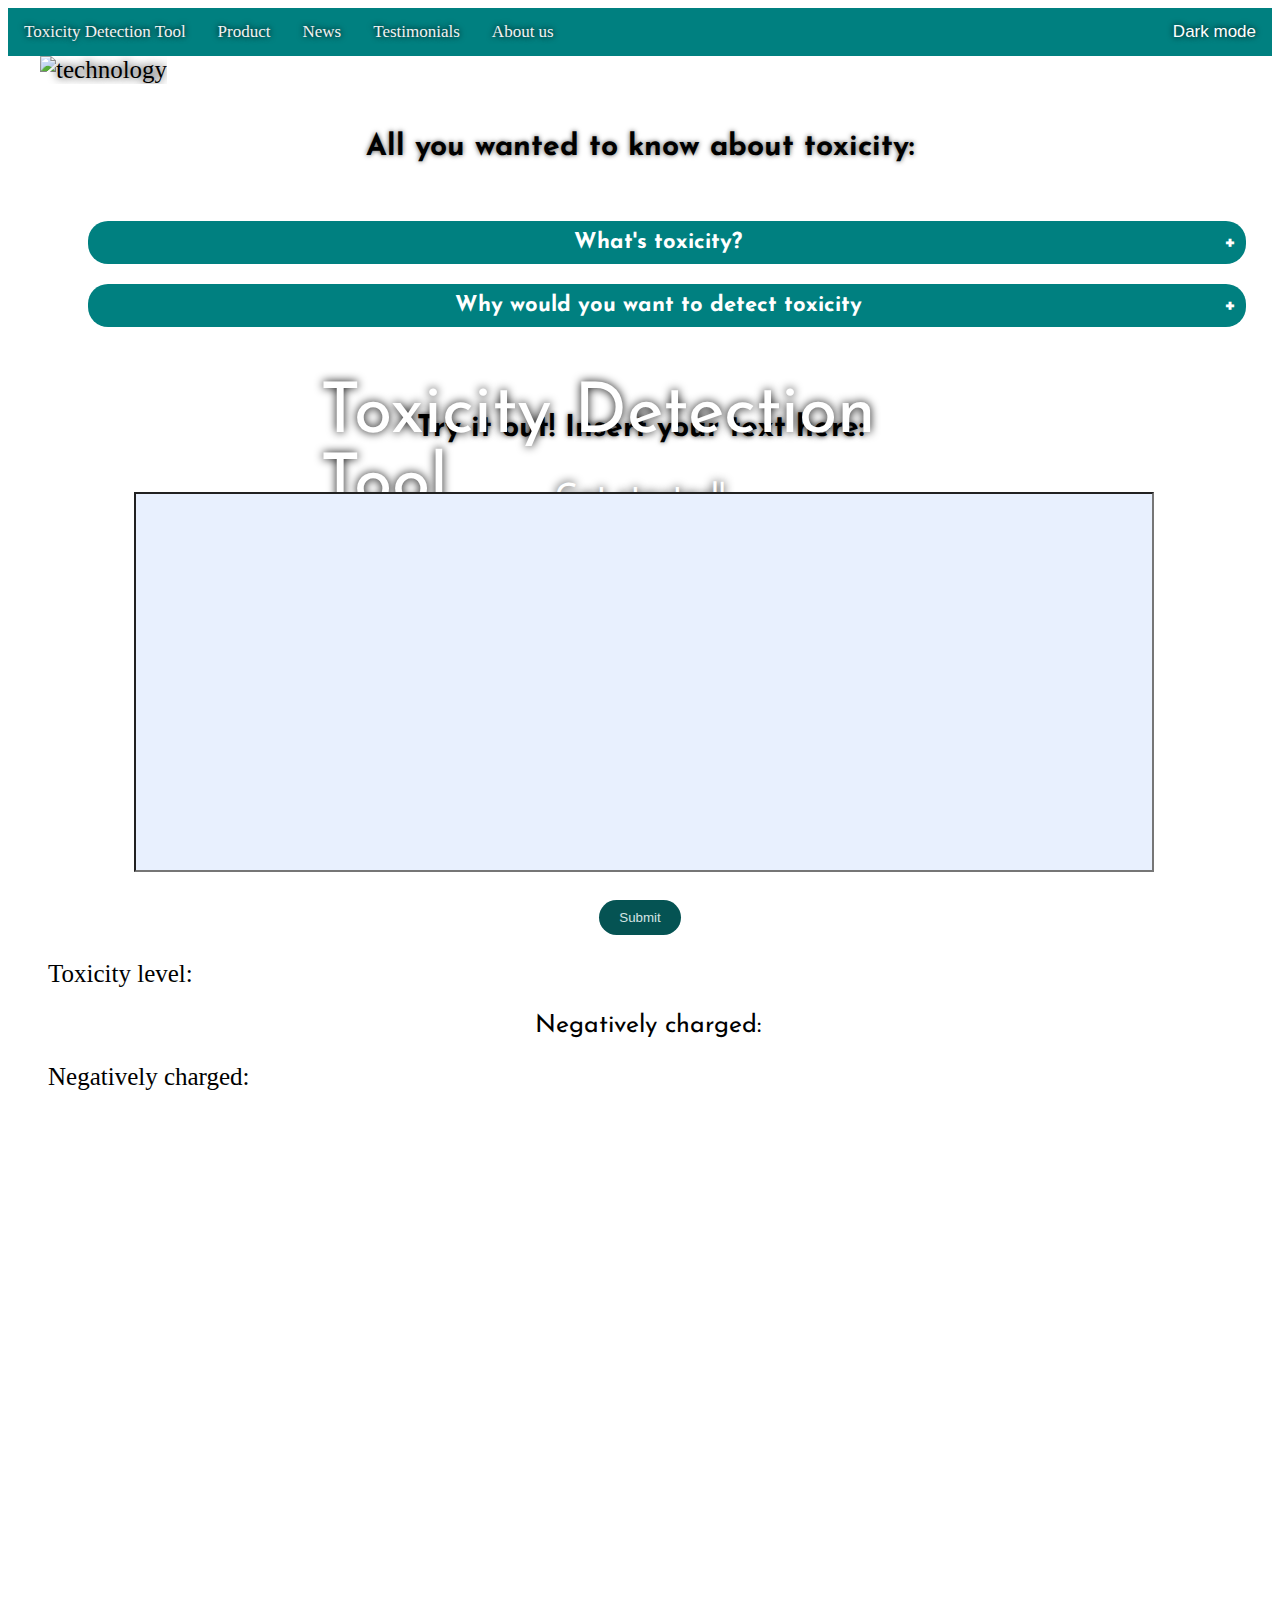
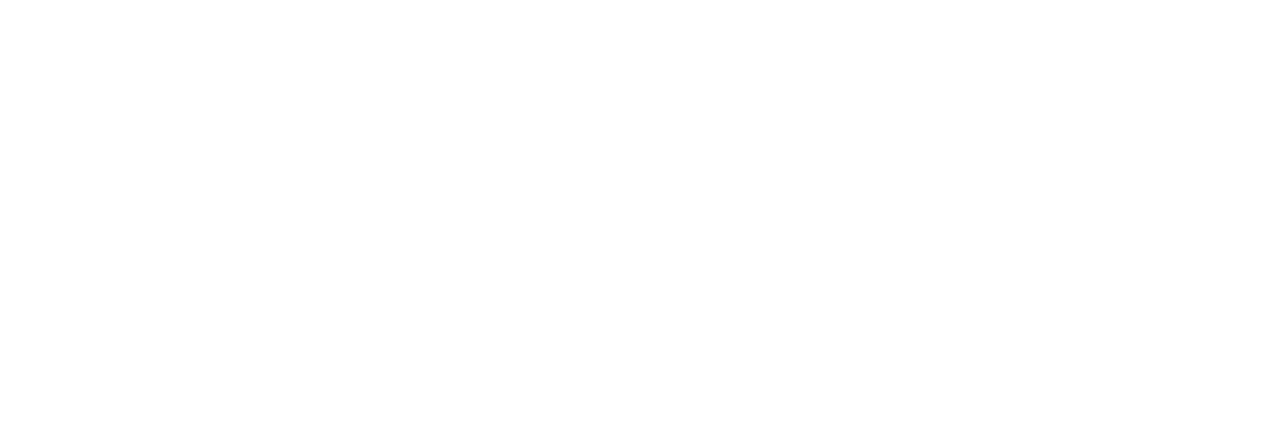
==== commit 3832d5e7: "Merge branch 'main' into add_chart" ====
--- a/index.html
+++ b/index.html
@@ -67,31 +67,28 @@
               <br> On the other hand, this type of comments does not encourage users to take their part in different discussions.
               </p>
             </div>
+            <br><br>
 
     <!--Box-->
-    <h1></h1><label for="textbox">Try it out! Insert your text here:</label><br> </h1>
+    <h1><label for="textbox">Try it out! Insert your text here:</label><br> </h1>
     <div id="box">
       <form id="myForm">
         <br>
-        <input type="text" id="textBox" />
+        <input type="text" id="textBox"/><br><br>
         <input id='submitbutton' class='dark radious' type="submit" value="Submit" />
       </form>
       <ul id="results">Toxicity level: </ul>
      <p>Negatively charged: </p>
      <ul id="resultsK">Negatively charged: </ul>
   </div>
-<<<<<<< Updated upstream
-  <canvas id="myChart" width="550" height="550"></canvas>
-  <canvas id="pieChart" width="550" height="550"></canvas>
-=======
+
   <canvas id="toxChart" width="450" height="450"></canvas> 
   <canvas id="sexChart" width="450" height="450"></canvas>
   <canvas id="thrChart" width="450" height="450"></canvas> 
   <br>
   
   <canvas id="negChart" width="600" height="450"></canvas>
- 
->>>>>>> Stashed changes
+
 
 
     </div>
@@ -108,6 +105,7 @@
       });
   </script>
   <script src="https://cdn.jsdelivr.net/npm/axios/dist/axios.min.js"></script>
+  <script src="https://cdn.jsdelivr.net/npm/chart.js"></script>
   <script src="script.js"></script>
 
     </body>
--- a/style_sheet.css
+++ b/style_sheet.css
@@ -37,8 +37,11 @@
 
 .cool_photo {
   position: relative;
-  width: 70%;
-
+}
+
+.cool_photo img {
+  width: 500px;
+  height:500px;
 }
 
 .profile_photo {
@@ -85,7 +88,18 @@
   -ms-transform: translate(-50%, -50%);
 }
 
-div.pic1 {
+#photo_container {
+  display: flex;
+  flex-wrap: wrap;
+  flex-direction: column;
+  gap: 20px;
+}
+
+#photo_container > div {
+  margin: auto;
+}
+
+/* div.pic1 {
   float: left;
 }
 
@@ -99,13 +113,10 @@
 
 div.pic4 {
   float: right;
-}
+} */
 /* Powyżej są obrazki z tekstem do about me */
 
-<<<<<<< Updated upstream
-
-#textbox {
-=======
+
 #textBox {
 width: 80%;
 vertical-align: text-top;
@@ -129,32 +140,31 @@
     background-color:rgb(115, 121, 131);
       height:200px;
       font-size:large;
-      color: #F3F3F3;
       margin: 0 auto;
       padding-bottom: 175px;}
 
 /*#textbox {
->>>>>>> Stashed changes
   width: 130px;
   box-sizing: border-box;
-  border: 2px solid #ccc;
+  border: 2px solid rgb(96, 96, 96);
   border-radius: 4px;
   font-size: 16px;
-  background-color: white;
+  background-color: rgb(96, 96, 96);
   background-image: url('https://www.google.com/url?sa=i&url=https%3A%2F%2Ficon-icons.com%2Ficon%2Fwrite%2F176713&psig=AOvVaw1kFp3rC7qn74HLMUrngSrL&ust=1647290139997000&source=images&cd=vfe&ved=0CAsQjRxqFwoTCJjdjJX4w_YCFQAAAAAdAAAAABAF');
   background-position: 10px 10px; 
   background-repeat: no-repeat;
   padding: 12px 20px 12px 40px;
   transition: width 0.4s ease-in-out;
   margin-left: 60px;
-}
+}*/
 
 #submitbutton {
-  margin-left: 18cm;
-  margin-left: 16cm;
-  margin-bottom: 40px;
-  margin-top: 20px;
-}
+  display: block;
+  margin: 0 auto;
+  color: #d5e4e4;
+  background-color:rgb(5, 83, 83);
+}
+
 
 .main_title {
   text-shadow: 0 0 10px rgb(0, 0, 0);
@@ -228,6 +238,7 @@
 	  color: white;
 	  border-radius: 20px;
     width: 700px;
+    margin: 0 auto;
   }
 
   h2:hover {
@@ -319,7 +330,7 @@
   background-color: #2c4747;
   color: white;
 }
-@media screen and (max-width:768px){
+/*@media screen and (max-width:768px){
   p{font-size:1.5em;
 } 
 }
@@ -349,7 +360,7 @@
 @media screen  and (min-width:550px){
   text{font-size:1.75rem;
   }
-}
+}*/
 /* BUTTONS DESIGN */
 .radious {
   background-color: teal;
@@ -497,6 +508,7 @@
   text-align: center;
   text-shadow: 0 0 5px #9fd3c7;
   color: white;
+  margin: 0 auto;
 }
 
 
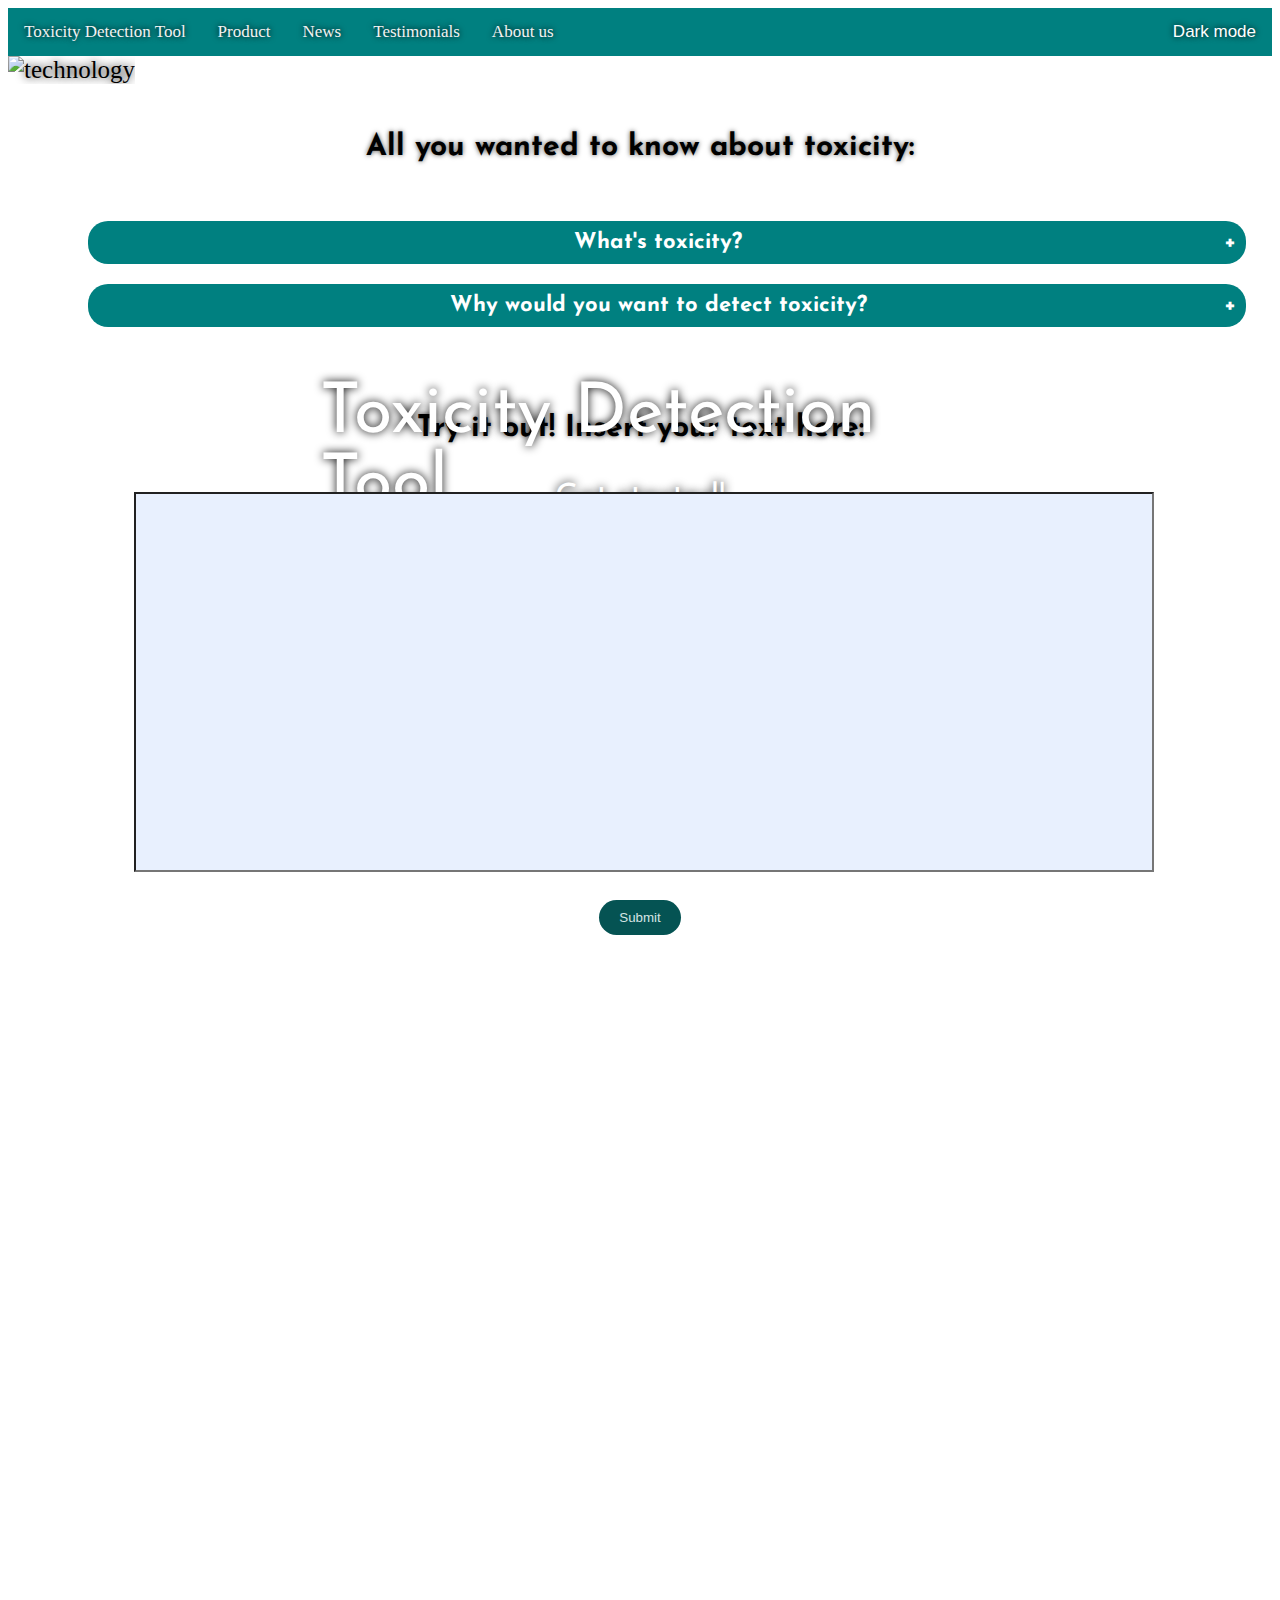
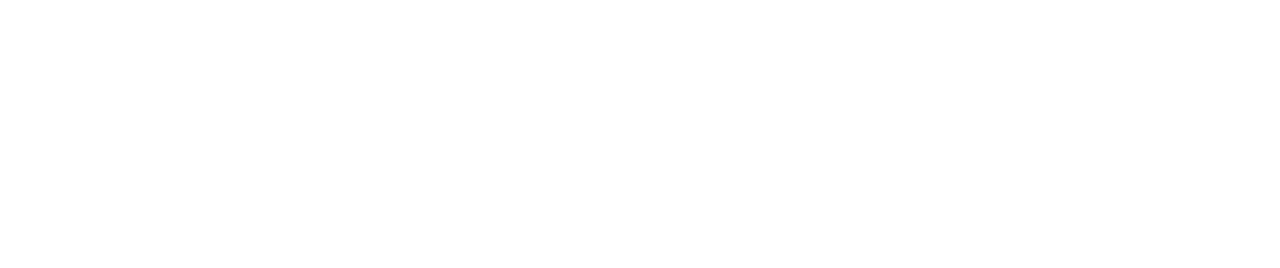
==== commit 5526a5f0: "Małe poprawki, chyba wyglada okej" ====
--- a/index.html
+++ b/index.html
@@ -61,7 +61,7 @@
             </p>
           </div>
 
-          <h2 class="collapsible"> Why would you want to detect toxicity </h2>
+          <h2 class="collapsible"> Why would you want to detect toxicity? </h2>
             <div class="content">
               <p>Nowadays, websites try to put a lot of focus on supervising users' safety. Creators as well as whole communities have to face increasing amount of hate speech present in the comments. <br>Therefore, moderating and monitoring these toxic comments is such a crucial issue. <br>That type of content is often full of aggression, racism and other dangerous aspects which has damaging impact on the users' mental health.
               <br> On the other hand, this type of comments does not encourage users to take their part in different discussions.
@@ -77,9 +77,9 @@
         <input type="text" id="textBox"/><br><br>
         <input id='submitbutton' class='dark radious' type="submit" value="Submit" />
       </form>
-      <ul id="results">Toxicity level: </ul>
-     <p>Negatively charged: </p>
-     <ul id="resultsK">Negatively charged: </ul>
+      <ul id="results"> </ul>
+
+     <ul id="resultsK"></ul>
   </div>
 
   <canvas id="toxChart" width="450" height="450"></canvas> 
--- a/style_sheet.css
+++ b/style_sheet.css
@@ -169,7 +169,7 @@
 .main_title {
   text-shadow: 0 0 10px rgb(0, 0, 0);
   width: 100%;
-  max-width: 1200px;
+  max-width: 100%;
   margin:auto;
 
 }
